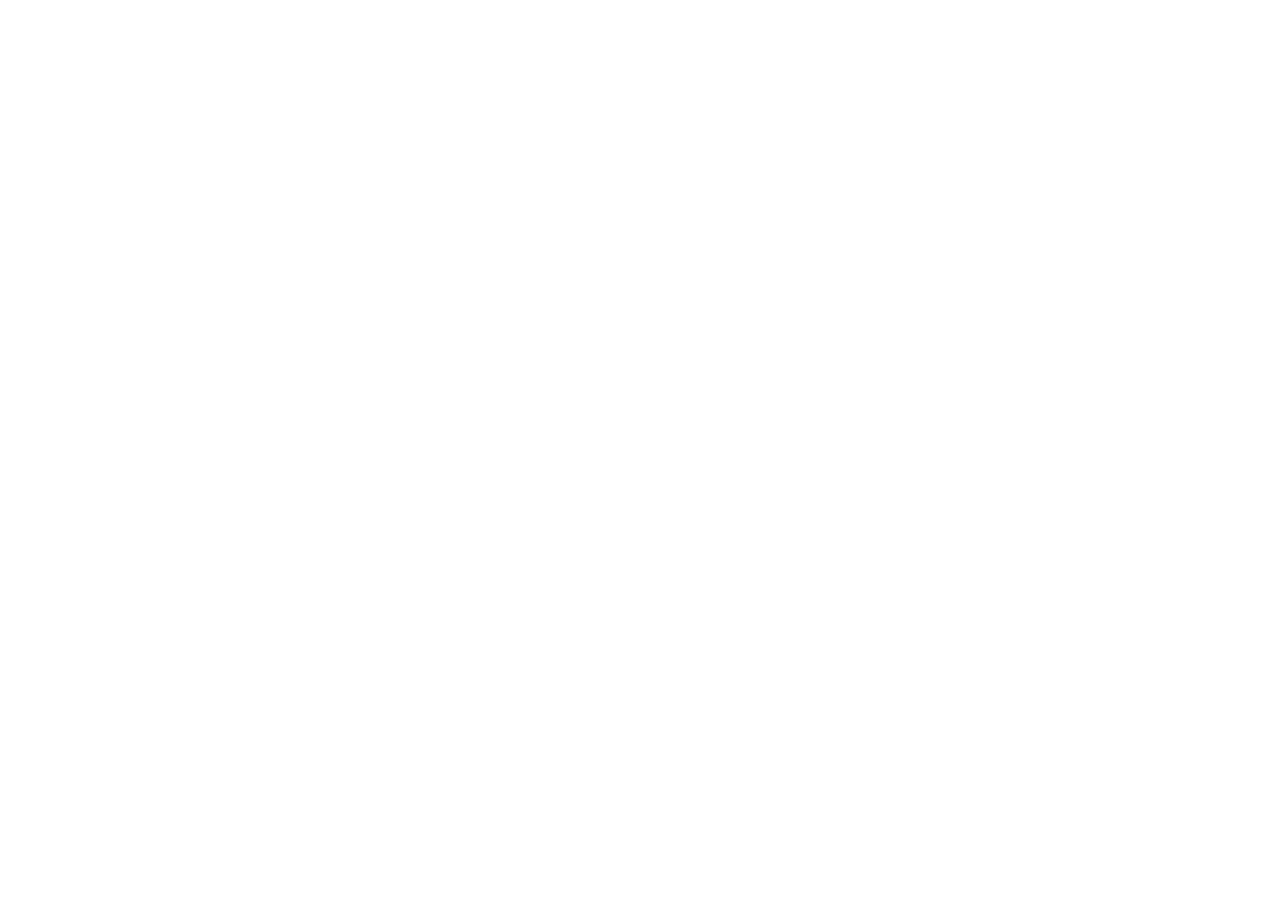
==== 4-forms/index.html @ a0692e20 "Create initial cruft on form validation" ====
<!DOCTYPE html>
<html>
    <head>
        <meta charset="utf-8" />
        <title>Form Validation</title>
        <link rel="stylesheet" href="main.css" />
    </head>
    <body>
        <script src="validation.js"></script>
    </body>
</html>
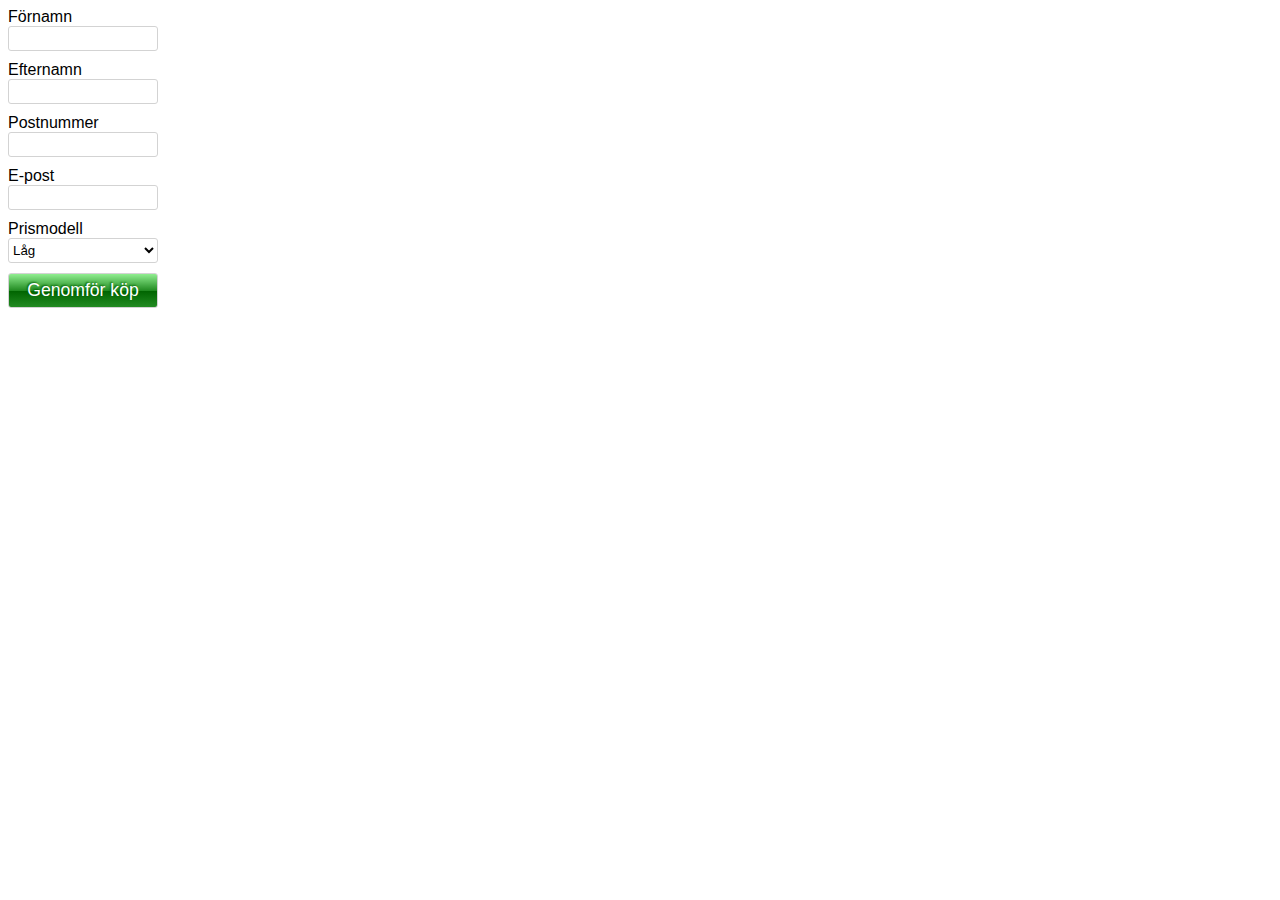
==== commit 067cd179: "Basic styled form" ====
--- a/4-forms/index.html
+++ b/4-forms/index.html
@@ -6,6 +6,23 @@
         <link rel="stylesheet" href="main.css" />
     </head>
     <body>
+        <form action="http://voyager.lnu.se/tekinet/kurser/dtt/wp_webbteknik/process_form.php" method="POST">
+            <label for="firstName">Förnamn</label><br />
+            <input type="text" name="firstName" id="firstName" /><br />
+            <label for="lastName">Efternamn</label><br />
+            <input type="text" name="lastName" id="lastName" /><br />
+            <label for="postcode">Postnummer</label><br />
+            <input type="text" name="postcode" id="postcode" /><br />
+            <label for="email">E-post</label><br />
+            <input type="email" name="email" id="email" /><br />
+            <label for="price">Prismodell</label><br />
+            <select name="price" id="price">
+                <option value="0">Låg</option>
+                <option value="0">Mellan</option>
+                <option value="0">Hög</option>
+            </select><br />
+            <input type="submit" value="Genomför köp" />
+        </form>
         <script src="validation.js"></script>
     </body>
 </html>--- a/4-forms/main.css
+++ b/4-forms/main.css
@@ -0,0 +1,28 @@
+html {
+  font-family: "Helvetica Neue", "Helvetica", Arial, sans-serif; }
+
+input, select {
+  -moz-box-sizing: border-box;
+  box-sizing: border-box;
+  margin-bottom: 10px;
+  width: 150px;
+  height: 25px;
+  background-color: white;
+  border: 1px solid lightgray;
+  border-radius: 3px; }
+
+input.good {
+  box-shadow: 0px 0px 0px 2px green; }
+
+input.bad {
+  box-shadow: 0px 0px 0px 2px red; }
+
+input:focus, select:focus {
+  box-shadow: 0px 0px 0px 2px darkgray; }
+
+input[type=submit] {
+  height: 35px;
+  color: white;
+  background: linear-gradient(to bottom, lightgreen 0%, forestgreen 50%, darkgreen 51%, forestgreen 100%);
+  font-size: 1.1em;
+  text-shadow: -1px -1px 2px darkgreen; }
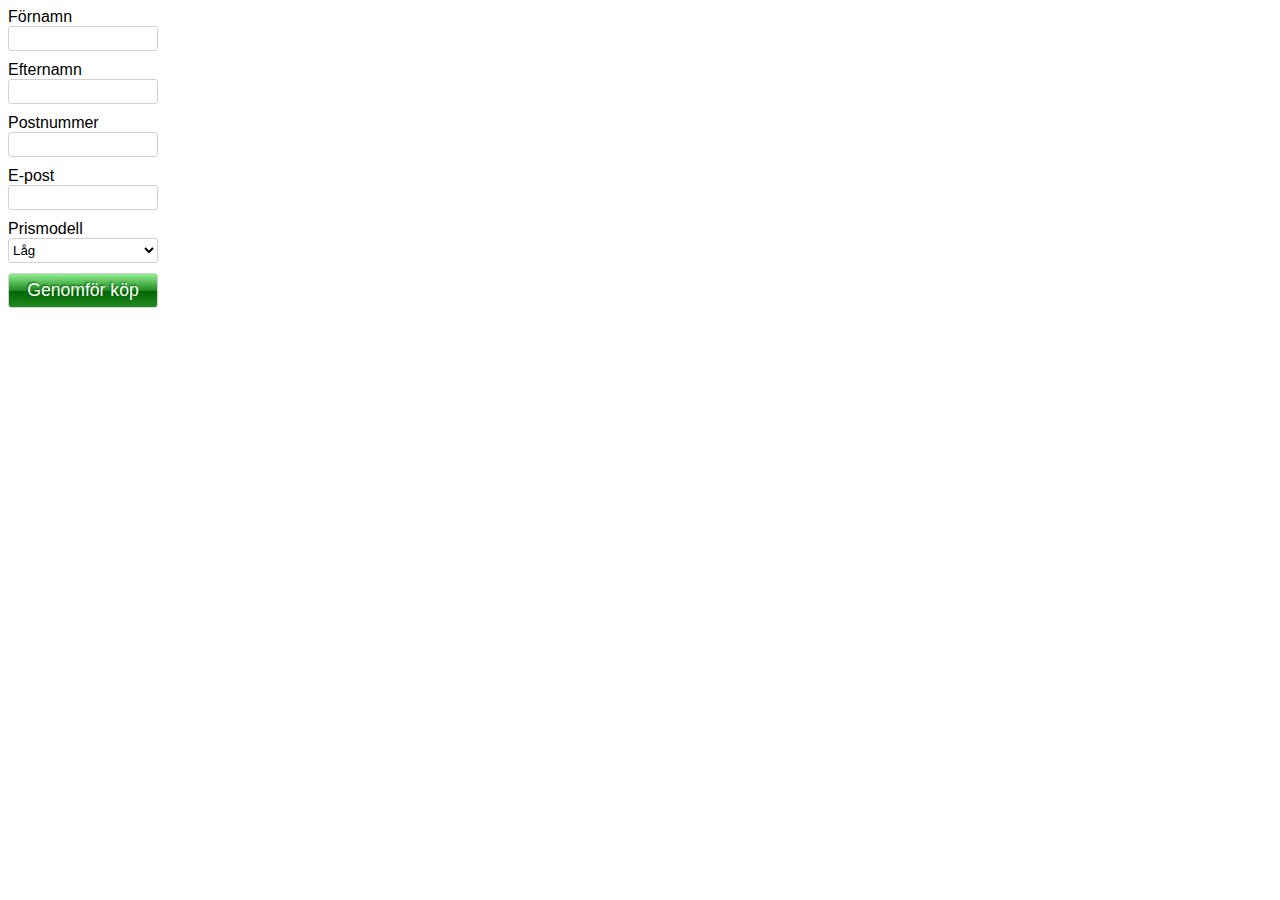
==== commit 7f4623c2: "Add basic validation" ====
--- a/4-forms/index.html
+++ b/4-forms/index.html
@@ -6,15 +6,15 @@
         <link rel="stylesheet" href="main.css" />
     </head>
     <body>
-        <form action="http://voyager.lnu.se/tekinet/kurser/dtt/wp_webbteknik/process_form.php" method="POST">
+        <form action="http://voyager.lnu.se/tekinet/kurser/dtt/wp_webbteknik/process_form.php" method="POST" id="form">
             <label for="firstName">Förnamn</label><br />
-            <input type="text" name="firstName" id="firstName" /><br />
+            <input type="text" name="firstName" id="firstName" required /><br />
             <label for="lastName">Efternamn</label><br />
-            <input type="text" name="lastName" id="lastName" /><br />
+            <input type="text" name="lastName" id="lastName" required /><br />
             <label for="postcode">Postnummer</label><br />
-            <input type="text" name="postcode" id="postcode" /><br />
+            <input type="number" name="postcode" id="postcode" required /><br />
             <label for="email">E-post</label><br />
-            <input type="email" name="email" id="email" /><br />
+            <input type="email" name="email" id="email" required /><br />
             <label for="price">Prismodell</label><br />
             <select name="price" id="price">
                 <option value="0">Låg</option>
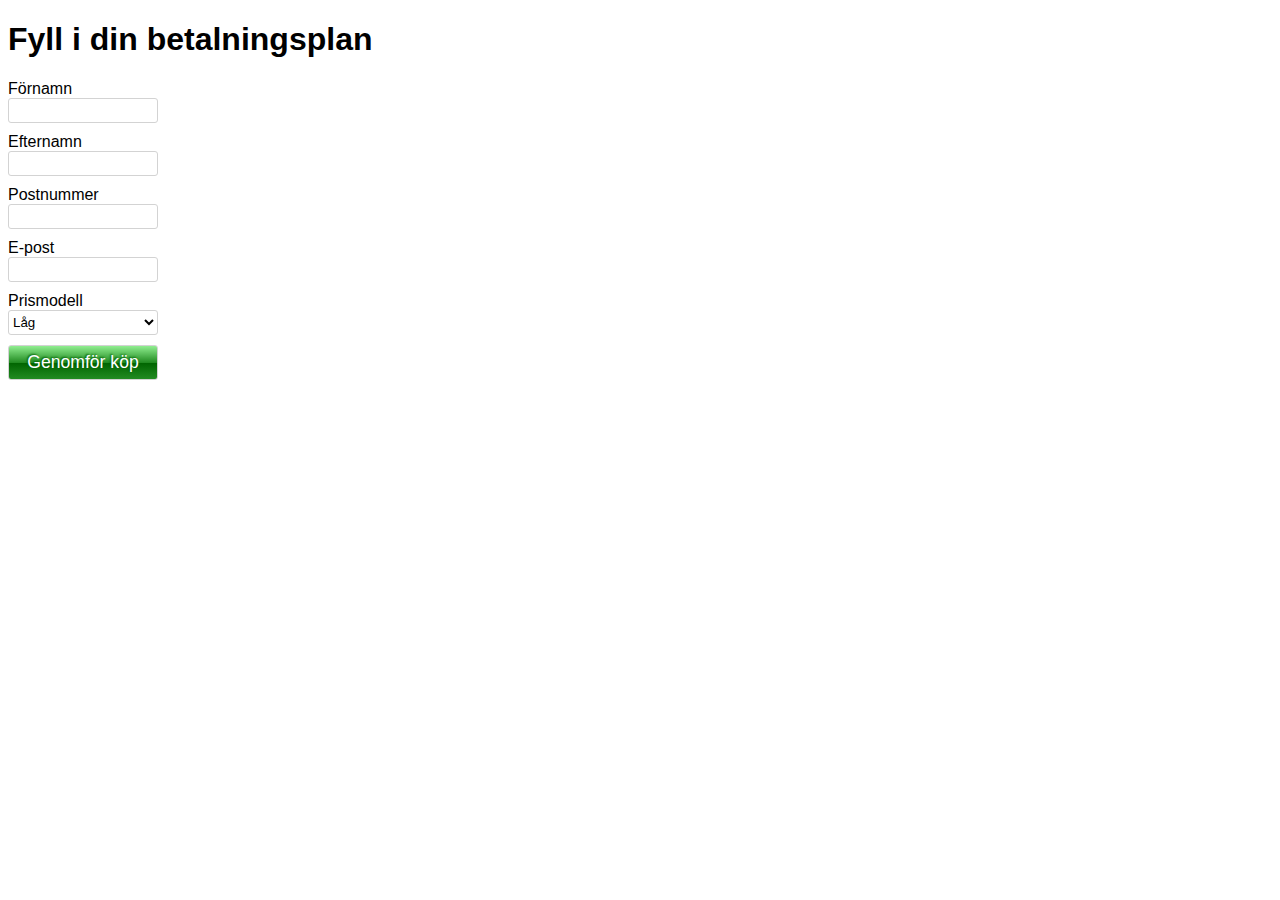
==== commit 09688ee4: "Add modal" ====
--- a/4-forms/index.html
+++ b/4-forms/index.html
@@ -6,6 +6,7 @@
         <link rel="stylesheet" href="main.css" />
     </head>
     <body>
+        <h1>Fyll i din betalningsplan</h1>
         <form action="http://voyager.lnu.se/tekinet/kurser/dtt/wp_webbteknik/process_form.php" method="POST" id="form">
             <label for="firstName">Förnamn</label><br />
             <input type="text" name="firstName" id="firstName" required /><br />
@@ -21,7 +22,18 @@
                 <option value="0">Mellan</option>
                 <option value="0">Hög</option>
             </select><br />
-            <input type="submit" value="Genomför köp" />
+            <button class="submit">Genomför köp</button>
+            <div class="modal">
+                <div class="dialog">
+                    <h2>Vänligen bekräfta ditt köp</h2>
+                    <div class="fields">
+                    </div>
+                    <div class="buttons">
+                        <input type="submit" value="Bekräfta köp" />
+                        <button class="close">Avbryt</button>
+                    </div>
+                </div>
+            </div>
         </form>
         <script src="validation.js"></script>
     </body>
--- a/4-forms/main.css
+++ b/4-forms/main.css
@@ -1,7 +1,7 @@
 html {
   font-family: "Helvetica Neue", "Helvetica", Arial, sans-serif; }
 
-input, select {
+input, select, button {
   -moz-box-sizing: border-box;
   box-sizing: border-box;
   margin-bottom: 10px;
@@ -20,9 +20,59 @@
 input:focus, select:focus {
   box-shadow: 0px 0px 0px 2px darkgray; }
 
-input[type=submit] {
+input[type=submit], button.submit {
+  width: 150px;
   height: 35px;
   color: white;
   background: linear-gradient(to bottom, lightgreen 0%, forestgreen 50%, darkgreen 51%, forestgreen 100%);
   font-size: 1.1em;
   text-shadow: -1px -1px 2px darkgreen; }
+
+.error {
+  margin-left: 10px;
+  color: red; }
+
+button {
+  width: 100px;
+  height: 35px; }
+
+.modal {
+  display: none;
+  position: fixed;
+  top: 0;
+  left: 0;
+  width: 100%;
+  height: 100%;
+  background-color: rgba(0, 0, 0, 0.3); }
+  .modal .dialog {
+    position: relative;
+    top: 50px;
+    margin: auto;
+    padding: 0;
+    width: 500px;
+    background-color: white; }
+    .modal .dialog h2 {
+      margin: 0;
+      padding: 8px; }
+    .modal .dialog .fields {
+      display: table;
+      margin: 15px; }
+      .modal .dialog .fields div {
+        display: table-row; }
+        .modal .dialog .fields div span {
+          display: table-cell; }
+        .modal .dialog .fields div span:first-child {
+          font-weight: bold;
+          min-width: 120px; }
+    .modal .dialog .buttons {
+      overflow: auto;
+      width: 100%;
+      background-color: #eee; }
+      .modal .dialog .buttons input, .modal .dialog .buttons button {
+        float: right;
+        margin: 10px;
+        margin-left: 0;
+        cursor: pointer; }
+
+.show {
+  display: block; }
